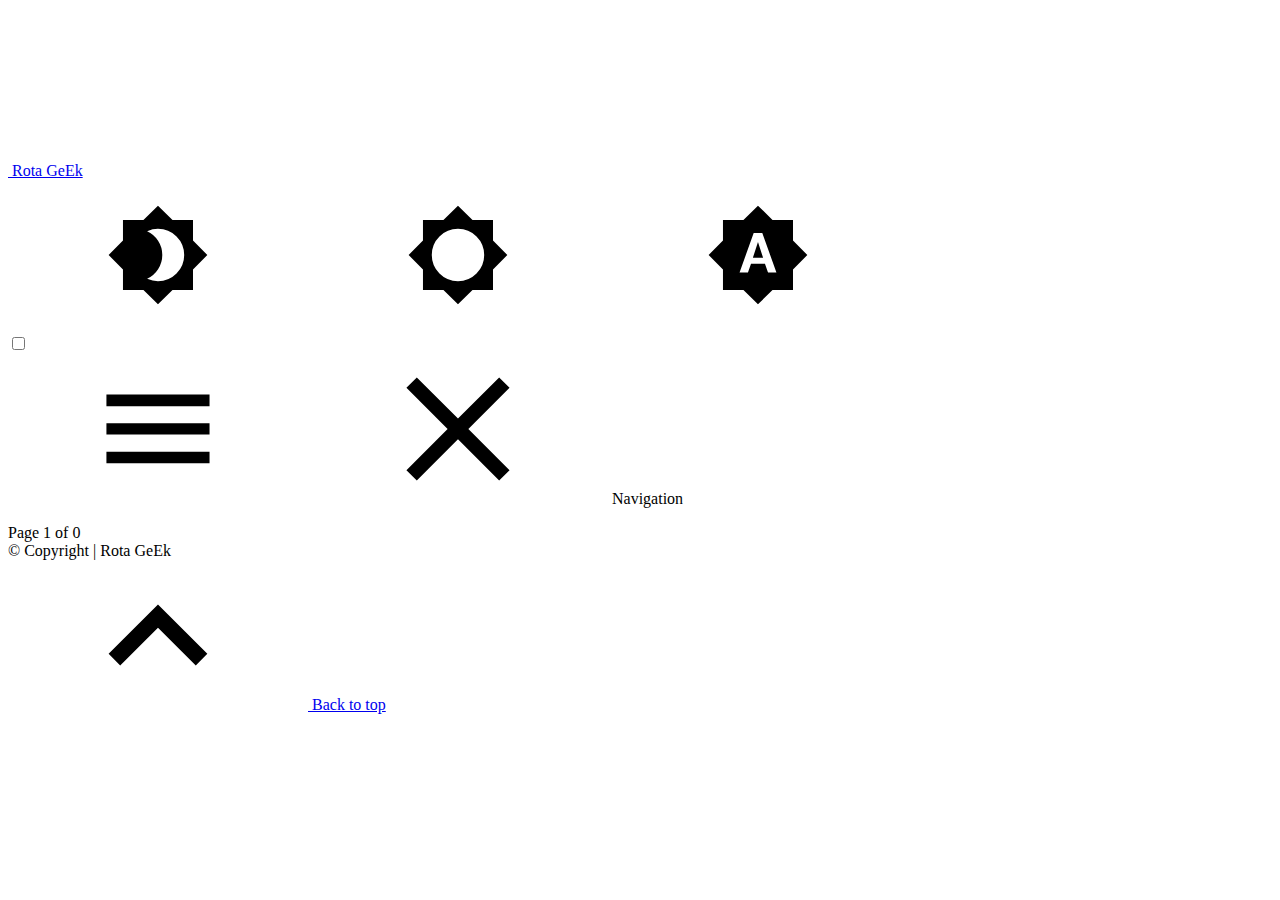
==== public/authors/index.html @ 372cf8b5 "public" ====
<!doctype html><html itemscope itemtype=http://schema.org/WebPage lang=en class=color-toggle-hidden>
<head>
<meta charset=utf-8>
<meta name=referrer content="no-referrer">
<meta name=viewport content="width=device-width,initial-scale=1">
<meta name=generator content="Hugo 0.92.2">
<meta name=robots content="noindex, nofollow">
<title>Authors | Rota GeEk</title>
<link rel=icon type=image/svg+xml href=/favicon/favicon.svg>
<link rel=icon type=image/png sizes=32x32 href=/favicon/favicon-32x32.png>
<link rel=icon type=image/png sizes=16x16 href=/favicon/favicon-16x16.png>
<meta property="og:title" content="Authors">
<meta property="og:site_name" content="Rota GeEk">
<meta property="og:type" content="website">
<meta property="og:url" content="http://www.rotageek.com.br/authors/">
<meta name=twitter:card content="summary">
<meta name=twitter:title content="Authors">
<script src=/js/colortheme-3d10486d.bundle.min.js></script>
<script src=/js/main-e8f5be5d.bundle.min.js></script>
<link rel=preload as=font href=/fonts/Metropolis.woff2 type=font/woff2 crossorigin=anonymous>
<link rel=preload as=font href=/fonts/LiberationSans.woff2 type=font/woff2 crossorigin=anonymous>
<link rel=preload as=font href=/fonts/GeekblogIcons.woff2 type=font/woff2 crossorigin=anonymous>
<link rel=preload href=/main-bd2041ea.min.css as=style>
<link rel=stylesheet href=/main-bd2041ea.min.css media=all>
<link rel=preload href=/mobile-8caf109e.min.css as=style>
<link rel=stylesheet href=/mobile-8caf109e.min.css media="screen and (max-width: 45rem)">
<link rel=preload href=/print-cc34f864.min.css as=style>
<link rel=stylesheet href=/print-cc34f864.min.css media=print>
<link rel=preload href=/custom.css as=style>
<link rel=stylesheet href=/custom.css media=all>
<link href=http://www.rotageek.com.br/authors/ rel=canonical type=text/html>
</head>
<body>
<svg class="svg-sprite" xmlns="http://www.w3.org/2000/svg" xmlns:xlink="http://www.w3.org/1999/xlink"><defs><svg viewBox="-7.27 -7.27 46.55 46.55" id="gblog_arrow_back" xmlns="http://www.w3.org/2000/svg"><path d="M31.999 14.035v3.93H7.673l11.134 11.228L16 32 .001 16.001 16 .002l2.807 2.807L7.673 14.037h24.326z"/></svg><svg viewBox="-7.27 -7.27 46.55 46.55" id="gblog_arrow_left" xmlns="http://www.w3.org/2000/svg"><path d="M7.954 17.965v5.988L.001 16l7.953-7.953v5.988H32v3.93H7.954z"/></svg><svg viewBox="-7.27 -7.27 46.55 46.55" id="gblog_arrow_right" xmlns="http://www.w3.org/2000/svg"><path d="M24.046 14.035V8.047L31.999 16l-7.953 7.953v-5.988H0v-3.93h24.046z"/></svg><svg viewBox="-7.27 -7.27 42.55 42.55" id="gblog_bitbucket" xmlns="http://www.w3.org/2000/svg"><path d="M15.905 13.355c.189 1.444-1.564 2.578-2.784 1.839-1.375-.602-1.375-2.784-.034-3.403 1.151-.705 2.818.223 2.818 1.564zm1.907-.361c-.309-2.44-3.076-4.056-5.328-3.042-1.426.636-2.389 2.148-2.32 3.747.086 2.097 2.08 3.815 4.176 3.626s3.729-2.234 3.472-4.331zm4.108-9.315c-.756-.997-2.045-1.169-3.179-1.358-3.214-.516-6.513-.533-9.727.034-1.066.172-2.269.361-2.939 1.323 1.1 1.031 2.664 1.186 4.073 1.358 2.544.327 5.156.344 7.699.017 1.426-.172 3.008-.309 4.073-1.375zm.979 17.788c-.481 1.684-.206 3.953-1.994 4.932-3.076 1.701-6.806 1.89-10.191 1.289-1.787-.327-3.884-.894-4.864-2.578-.43-1.65-.705-3.334-.98-5.018l.103-.275.309-.155c5.121 3.386 12.288 3.386 17.427.0.808.241.206 1.22.189 1.805zM26.01 4.951c-.584 3.764-1.255 7.51-1.908 11.257-.189 1.1-1.255 1.719-2.148 2.183-3.214 1.615-6.96 1.89-10.483 1.512-2.389-.258-4.829-.894-6.771-2.389-.911-.705-.911-1.908-1.083-2.922-.602-3.523-1.289-7.046-1.719-10.604.206-1.547 1.942-2.217 3.231-2.698C6.848.654 8.686.362 10.508.19c3.884-.378 7.854-.241 11.618.859 1.341.395 2.784.945 3.695 2.097.412.533.275 1.203.189 1.805z"/></svg><svg viewBox="-7.27 -7.27 46.55 46.55" id="gblog_bookmark" xmlns="http://www.w3.org/2000/svg"><path d="M20.357 5.856q1.157.0 2.043.851t.885 2.008v23.284l-10.212-4.357-10.144 4.357V8.715q0-1.157.885-2.008t2.042-.851h14.502zm5.787 18.859V5.856q0-1.157-.851-2.042t-2.008-.885H8.715q0-1.157.885-2.042t2.043-.885h14.502q1.157.0 2.043.885t.885 2.042v23.216z"/></svg><svg viewBox="-7.27 -7.27 42.55 42.55" id="gblog_brightness_auto" xmlns="http://www.w3.org/2000/svg"><path d="M16.846 18.938h2.382L15.22 7.785h-2.44L8.772 18.938h2.382l.871-2.44h3.95zm7.087-9.062L27.999 14l-4.066 4.124v5.809h-5.809L14 27.999l-4.124-4.066H4.067v-5.809L.001 14l4.066-4.124V4.067h5.809L14 .001l4.124 4.066h5.809v5.809zm-11.385 4.937L14 10.282l1.452 4.531h-2.904z"/></svg><svg viewBox="-7.27 -7.27 42.55 42.55" id="gblog_brightness_dark" xmlns="http://www.w3.org/2000/svg"><path d="M14 21.435q3.079.0 5.257-2.178T21.435 14t-2.178-5.257T14 6.565q-1.51.0-3.079.697 1.917.871 3.108 2.701T15.22 14t-1.191 4.037-3.108 2.701q1.568.697 3.079.697zm9.933-11.559L27.999 14l-4.066 4.124v5.809h-5.809L14 27.999l-4.124-4.066H4.067v-5.809L.001 14l4.066-4.124V4.067h5.809L14 .001l4.124 4.066h5.809v5.809z"/></svg><svg viewBox="-7.27 -7.27 42.55 42.55" id="gblog_brightness_light" xmlns="http://www.w3.org/2000/svg"><path d="M14 21.435q3.079.0 5.257-2.178T21.435 14t-2.178-5.257T14 6.565 8.743 8.743 6.565 14t2.178 5.257T14 21.435zm9.933-3.311v5.809h-5.809L14 27.999l-4.124-4.066H4.067v-5.809L.001 14l4.066-4.124V4.067h5.809L14 .001l4.124 4.066h5.809v5.809L27.999 14z"/></svg><svg viewBox="-7.27 -7.27 42.55 42.55" id="gblog_check" xmlns="http://www.w3.org/2000/svg"><path d="M8.885 20.197 25.759 3.323l2.24 2.24L8.885 24.677.0 15.792l2.24-2.24z"/></svg><svg viewBox="-7.27 -7.27 42.55 42.55" id="gblog_check_circle_outline" xmlns="http://www.w3.org/2000/svg"><path d="M14 25.239q4.601.0 7.92-3.319T25.239 14 21.92 6.08 14 2.761 6.08 6.08 2.761 14t3.319 7.92T14 25.239zM14 0q5.784.0 9.892 4.108T28 14t-4.108 9.892T14 28t-9.892-4.108T0 14t4.108-9.892T14 0zm6.441 7.822 1.972 1.972-11.239 11.239L4.207 14l1.972-1.972 4.995 4.995z"/></svg><svg viewBox="-7.27 -7.27 46.55 46.55" id="gblog_clear" xmlns="http://www.w3.org/2000/svg"><path d="M32 3.222 19.222 16 32 28.778l-3.221 3.221-12.778-12.778L3.223 31.999.002 28.778 12.78 16 .002 3.222 3.223.001l12.778 12.778L28.779.001z"/></svg><svg viewBox="-7.27 -7.27 42.55 42.55" id="gblog_cloud_off" xmlns="http://www.w3.org/2000/svg"><path d="M9.023 10.5H7q-1.914.0-3.281 1.395t-1.367 3.309 1.367 3.281T7 19.852h11.375zM3.5 4.976l1.477-1.477L24.5 23.022l-1.477 1.477-2.352-2.297H6.999q-2.898.0-4.949-2.051t-2.051-4.949q0-2.844 1.969-4.867t4.758-2.133zm19.086 5.578q2.242.164 3.828 1.832T28 16.351q0 3.008-2.461 4.758l-1.695-1.695q1.805-.984 1.805-3.063.0-1.422-1.039-2.461t-2.461-1.039h-1.75v-.602q0-2.68-1.859-4.539t-4.539-1.859q-1.531.0-2.953.711l-1.75-1.695Q11.431 3.5 14.001 3.5q2.953.0 5.496 2.078t3.09 4.977z"/></svg><svg viewBox="-7.27 -7.27 42.55 42.55" id="gblog_code" xmlns="http://www.w3.org/2000/svg"><path d="M9.917 24.5a1.75 1.75.0 10-3.501.001 1.75 1.75.0 003.501-.001zm0-21a1.75 1.75.0 10-3.501.001A1.75 1.75.0 009.917 3.5zm11.666 2.333a1.75 1.75.0 10-3.501.001 1.75 1.75.0 003.501-.001zm1.75.0a3.502 3.502.0 01-1.75 3.026c-.055 6.581-4.721 8.039-7.82 9.023-2.898.911-3.846 1.349-3.846 3.117v.474a3.502 3.502.0 011.75 3.026c0 1.932-1.568 3.5-3.5 3.5s-3.5-1.568-3.5-3.5c0-1.294.711-2.424 1.75-3.026V6.526A3.502 3.502.0 014.667 3.5c0-1.932 1.568-3.5 3.5-3.5s3.5 1.568 3.5 3.5a3.502 3.502.0 01-1.75 3.026v9.06c.93-.456 1.914-.766 2.807-1.039 3.391-1.075 5.323-1.878 5.359-5.687a3.502 3.502.0 01-1.75-3.026c0-1.932 1.568-3.5 3.5-3.5s3.5 1.568 3.5 3.5z"/></svg><svg viewBox="-7.27 -7.27 46.55 46.55" id="gblog_contacts" xmlns="http://www.w3.org/2000/svg"><path d="M22.688 22.688v-2q0-1.5-2.281-2.438t-4.406-.938-4.406.938-2.281 2.438v2h13.375zM16 9q-1.25.0-2.125.875T13 12t.875 2.125T16 15t2.125-.875T19 12t-.875-2.125T16 9zm10.688-3.687q1.063.0 1.844.813t.781 1.875v16q0 1.063-.781 1.875t-1.844.813H5.313q-1.063.0-1.844-.813t-.781-1.875v-16q0-1.063.781-1.875t1.844-.813h21.375zM5.313 32v-2.688h21.375V32H5.313zM26.688.0v2.688H5.313V0h21.375z"/></svg><svg viewBox="-7.27 -7.27 42.55 42.55" id="gblog_copy" xmlns="http://www.w3.org/2000/svg"><path d="M23.502 25.438V7.626H9.562v17.812h13.94zm0-20.315q1.013.0 1.787.745t.774 1.757v17.812q0 1.013-.774 1.787t-1.787.774H9.562q-1.013.0-1.787-.774t-.774-1.787V7.625q0-1.013.774-1.757t1.787-.745h13.94zM19.689.0v2.562H4.438v17.812H1.936V2.562q0-1.013.745-1.787T4.438.001h15.251z"/></svg><svg viewBox="-7.27 -7.27 46.55 46.55" id="gblog_create" xmlns="http://www.w3.org/2000/svg"><path d="m31.499 7.167-3.25 3.25-6.666-6.666 3.25-3.25q.5-.5 1.25-.5t1.25.5l4.166 4.166q.5.5.5 1.25t-.5 1.25zM.001 25.333 19.667 5.667l6.666 6.666L6.667 31.999H.001v-6.666z"/></svg><svg viewBox="-7.27 -7.27 42.55 42.55" id="gblog_dangerous" xmlns="http://www.w3.org/2000/svg"><path d="M21.802 19.833 15.969 14l5.833-5.833-1.969-1.969L14 12.031 8.167 6.198 6.198 8.167 12.031 14l-5.833 5.833 1.969 1.969L14 15.969l5.833 5.833zM19.833.0 28 8.167v11.666L19.833 28H8.167L0 19.833V8.167L8.167.0h11.666z"/></svg><svg viewBox="-7.27 -7.27 46.55 46.55" id="gblog_date" xmlns="http://www.w3.org/2000/svg"><path d="M27.192 28.844V11.192H4.808v17.652h22.384zm0-25.689q1.277.0 2.253.976t.976 2.253v22.459q0 1.277-.976 2.216t-2.253.939H4.808q-1.352.0-2.291-.901t-.939-2.253V6.385q0-1.277.939-2.253t2.291-.976h1.577V.001h3.23v3.155h12.769V.001h3.23v3.155h1.577zm-3.155 11.267v3.155h-3.23v-3.155h3.23zm-6.46.0v3.155h-3.155v-3.155h3.155zm-6.384.0v3.155h-3.23v-3.155h3.23z"/></svg><svg viewBox="-7.27 -7.27 46.55 46.55" id="gblog_download" xmlns="http://www.w3.org/2000/svg"><path d="M2.866 28.209h26.269v3.79H2.866v-3.79zm26.268-16.925L16 24.418 2.866 11.284h7.493V.001h11.283v11.283h7.493z"/></svg><svg viewBox="-7.27 -7.27 46.55 46.55" id="gblog_email" xmlns="http://www.w3.org/2000/svg"><path d="M28.845 9.615v-3.23L16 14.422 3.155 6.385v3.23L16 17.577zm0-6.46q1.277.0 2.216.977T32 6.385v19.23q0 1.277-.939 2.253t-2.216.977H3.155q-1.277.0-2.216-.977T0 25.615V6.385q0-1.277.939-2.253t2.216-.977h25.69z"/></svg><svg viewBox="-7.27 -7.27 42.55 42.55" id="gblog_error_outline" xmlns="http://www.w3.org/2000/svg"><path d="M14 25.239q4.601.0 7.92-3.319T25.239 14 21.92 6.08 14 2.761 6.08 6.08 2.761 14t3.319 7.92T14 25.239zM14 0q5.784.0 9.892 4.108T28 14t-4.108 9.892T14 28t-9.892-4.108T0 14t4.108-9.892T14 0zm-1.38 6.967h2.761v8.413H12.62V6.967zm0 11.239h2.761v2.826H12.62v-2.826z"/></svg><svg viewBox="-7.27 -7.27 42.55 42.55" id="gblog_fire" xmlns="http://www.w3.org/2000/svg"><path d="M17.689 21.998q-.32.32-.8.576t-.864.384q-1.152.384-2.272.032t-1.888-.992q-.128-.128-.096-.256t.16-.192q1.216-.384 1.92-1.216t.96-1.792q.192-.896-.064-1.728t-.384-1.728q-.128-.704-.096-1.376t.288-1.312q0-.128.128-.128t.192.064q.384.832.992 1.472t1.28 1.216 1.216 1.248.672 1.568q.064.384.064.704.064.96-.32 1.92t-1.088 1.536zm3.84-10.944q-.768-.704-1.6-1.28t-1.6-1.344q-1.536-1.536-2.016-3.584t.16-4.16q.128-.32-.096-.544t-.544-.096q-.768.32-1.44.768t-1.312.896q-1.984 1.664-3.136 3.936T8.633 10.51t.8 5.088q0 .128.032.256t.032.256q0 .576-.512.832t-1.024-.192q-.128-.192-.192-.32-1.024-1.28-1.376-2.912t-.096-3.232q.064-.384-.288-.576t-.608.128q-1.28 1.664-1.856 3.68t-.448 4.064q0 .576.096 1.184t.288 1.184q.448 1.536 1.216 2.816 1.216 2.048 3.264 3.424t4.416 1.696q2.496.32 5.024-.256t4.448-2.304q1.408-1.344 2.208-3.104t.864-3.68-.704-3.712q-.064-.128-.096-.224t-.096-.224q-.576-1.088-1.28-1.984-.256-.384-.544-.704t-.672-.64z"/></svg><svg viewBox="-7.27 -7.27 42.55 42.55" id="gblog_git" xmlns="http://www.w3.org/2000/svg"><path d="M27.472 12.753 15.247.529a1.803 1.803.0 00-2.55.0l-2.84 2.84 2.137 2.137a2.625 2.625.0 013.501 3.501l3.499 3.499a2.625 2.625.0 11-1.237 1.237l-3.499-3.499c-.083.04-.169.075-.257.106v7.3a2.626 2.626.0 11-1.75.0v-7.3a2.626 2.626.0 01-1.494-3.607L8.62 4.606l-8.09 8.09a1.805 1.805.0 000 2.551l12.225 12.224a1.803 1.803.0 002.55.0l12.168-12.168a1.805 1.805.0 000-2.551z"/></svg><svg viewBox="-7.27 -7.27 46.55 46.55" id="gblog_gitea" xmlns="http://www.w3.org/2000/svg"><path d="M5.581 7.229c-2.46-.005-5.755 1.559-5.573 5.48.284 6.125 6.56 6.693 9.068 6.743.275 1.149 3.227 5.112 5.412 5.32h9.573c5.741-.381 10.04-17.363 6.853-17.427-5.271.248-8.395.373-11.073.395v5.3l-.835-.369-.005-4.928c-3.075-.001-5.781-.144-10.919-.397-.643-.004-1.539-.113-2.501-.116zm.348 2.166h.293c.349 3.14.917 4.976 2.067 7.781-2.933-.347-5.429-1.199-5.888-4.38-.237-1.647.563-3.365 3.528-3.401zm11.409 3.087c.2.003.404.04.596.128l.999.431-.716 1.305h-.007a.996.996.0 00-.321.053l.006-.002c-.349.114-.593.406-.593.749.0.097.019.189.055.275l-.002-.006a.767.767.0 00.151.233l-.001-.001-1.235 2.248a.99.99.0 00-.302.052l.006-.002c-.349.114-.593.406-.593.749.0.097.019.189.055.275l-.002-.006c.128.31.457.527.843.527a.987.987.0 00.31-.049l-.006.002c.348-.114.592-.406.592-.749.0-.097-.02-.19-.056-.277l.002.006a.784.784.0 00-.211-.293l1.203-2.189a.999.999.0 00.397-.041l-.006.002a.942.942.0 00.285-.15l-.001.001c.464.195.844.353 1.117.488.411.203.556.337.6.487.044.147-.004.429-.236.925-.173.369-.46.893-.799 1.511h-.02a.991.991.0 00-.321.053l.006-.002c-.349.114-.593.406-.593.749.0.097.019.189.055.275l-.002-.006c.128.31.457.527.843.527a.987.987.0 00.31-.049l-.006.002c.348-.114.592-.406.592-.749a.703.703.0 00-.055-.275l.002.006a.802.802.0 00-.183-.27l.001.001c.335-.611.623-1.136.808-1.531.251-.536.381-.935.267-1.32s-.467-.636-.933-.867c-.307-.151-.689-.311-1.147-.503a.723.723.0 00-.052-.324l.002.006a.792.792.0 00-.194-.279l.704-1.284 3.899 1.684c.704.305.995 1.053.653 1.68l-2.68 4.907c-.343.625-1.184.884-1.888.58l-5.516-2.384c-.704-.304-.996-1.053-.653-1.68l2.68-4.905c.235-.431.707-.687 1.207-.707z"/></svg><svg viewBox="-7.27 -7.27 46.55 46.55" id="gblog_github" xmlns="http://www.w3.org/2000/svg"><path d="M16 .394c8.833.0 15.999 7.166 15.999 15.999.0 7.062-4.583 13.062-10.937 15.187-.813.146-1.104-.354-1.104-.771.0-.521.021-2.25.021-4.396.0-1.5-.5-2.458-1.083-2.958 3.562-.396 7.312-1.75 7.312-7.896.0-1.75-.625-3.167-1.646-4.291.167-.417.708-2.042-.167-4.25-1.333-.417-4.396 1.646-4.396 1.646a15.032 15.032.0 00-8 0S8.937 6.602 7.603 7.018c-.875 2.208-.333 3.833-.167 4.25-1.021 1.125-1.646 2.542-1.646 4.291.0 6.125 3.729 7.5 7.291 7.896-.458.417-.875 1.125-1.021 2.146-.917.417-3.25 1.125-4.646-1.333-.875-1.521-2.458-1.646-2.458-1.646-1.562-.021-.104.979-.104.979 1.042.479 1.771 2.333 1.771 2.333.938 2.854 5.396 1.896 5.396 1.896.0 1.333.021 2.583.021 2.979.0.417-.292.917-1.104.771C4.582 29.455-.001 23.455-.001 16.393-.001 7.56 7.165.394 15.998.394zM6.063 23.372c.042-.083-.021-.187-.146-.25-.125-.042-.229-.021-.271.042-.042.083.021.187.146.25.104.062.229.042.271-.042zm.646.709c.083-.062.062-.208-.042-.333-.104-.104-.25-.146-.333-.062-.083.062-.062.208.042.333.104.104.25.146.333.062zm.625.937c.104-.083.104-.25.0-.396-.083-.146-.25-.208-.354-.125-.104.062-.104.229.0.375s.271.208.354.146zm.875.875c.083-.083.042-.271-.083-.396-.146-.146-.333-.167-.417-.062-.104.083-.062.271.083.396.146.146.333.167.417.062zm1.187.521c.042-.125-.083-.271-.271-.333-.167-.042-.354.021-.396.146s.083.271.271.312c.167.062.354.0.396-.125zm1.313.104c0-.146-.167-.25-.354-.229-.187.0-.333.104-.333.229.0.146.146.25.354.229.187.0.333-.104.333-.229zm1.208-.208c-.021-.125-.187-.208-.375-.187-.187.042-.312.167-.292.312.021.125.187.208.375.167s.312-.167.292-.292z"/></svg><svg viewBox="-7.27 -7.27 42.55 42.55" id="gblog_gitlab" xmlns="http://www.w3.org/2000/svg"><path d="M1.629 11.034 14 26.888.442 17.048a1.09 1.09.0 01-.39-1.203l1.578-4.811zm7.217.0h10.309l-5.154 15.854zM5.753 1.475l3.093 9.559H1.63l3.093-9.559a.548.548.0 011.031.0zm20.618 9.559 1.578 4.811c.141.437-.016.922-.39 1.203l-13.558 9.84 12.371-15.854zm0 0h-7.216l3.093-9.559a.548.548.0 011.031.0z"/></svg><svg viewBox="-7.27 -7.27 46.55 46.55" id="gblog_heart" xmlns="http://www.w3.org/2000/svg"><path d="M16 29.714a1.11 1.11.0 01-.786-.321L4.072 18.643c-.143-.125-4.071-3.714-4.071-8 0-5.232 3.196-8.357 8.535-8.357 3.125.0 6.053 2.464 7.464 3.857 1.411-1.393 4.339-3.857 7.464-3.857 5.339.0 8.535 3.125 8.535 8.357.0 4.286-3.928 7.875-4.089 8.035L16.785 29.392c-.214.214-.5.321-.786.321z"/></svg><svg viewBox="-7.27 -7.27 42.55 42.55" id="gblog_info_outline" xmlns="http://www.w3.org/2000/svg"><path d="M12.62 9.793V6.967h2.761v2.826H12.62zM14 25.239q4.601.0 7.92-3.319T25.239 14 21.92 6.08 14 2.761 6.08 6.08 2.761 14t3.319 7.92T14 25.239zM14 0q5.784.0 9.892 4.108T28 14t-4.108 9.892T14 28t-9.892-4.108T0 14t4.108-9.892T14 0zm-1.38 21.033V12.62h2.761v8.413H12.62z"/></svg><svg viewBox="-7.27 -7.27 42.55 42.55" id="gblog_keyboard_arrow_down" xmlns="http://www.w3.org/2000/svg"><path d="M3.281 5.36 14 16.079 24.719 5.36 28 8.641l-14 14-14-14z"/></svg><svg viewBox="-7.27 -7.27 46.55 46.55" id="gblog_keyboard_arrow_left" xmlns="http://www.w3.org/2000/svg"><path d="M25.875 28.25 22.125 32 6.126 16.001 22.125.002l3.75 3.75-12.25 12.25z"/></svg><svg viewBox="-7.27 -7.27 46.55 46.55" id="gblog_keyboard_arrow_right" xmlns="http://www.w3.org/2000/svg"><path d="M6.125 28.25 18.375 16 6.125 3.75 9.875.0l15.999 15.999L9.875 31.998z"/></svg><svg viewBox="-7.27 -7.27 42.55 42.55" id="gblog_keyboard_arrow_up" xmlns="http://www.w3.org/2000/svg"><path d="M24.719 22.64 14 11.921 3.281 22.64.0 19.359l14-14 14 14z"/></svg><svg viewBox="-7.27 -7.27 46.55 46.55" id="gblog_link" xmlns="http://www.w3.org/2000/svg"><path d="M24.037 7.963q3.305.0 5.634 2.366T32 16t-2.329 5.671-5.634 2.366h-6.46v-3.08h6.46q2.028.0 3.493-1.465t1.465-3.493-1.465-3.493-3.493-1.465h-6.46v-3.08h6.46zM9.615 17.578v-3.155h12.77v3.155H9.615zM3.005 16q0 2.028 1.465 3.493t3.493 1.465h6.46v3.08h-6.46q-3.305.0-5.634-2.366T0 16.001t2.329-5.671 5.634-2.366h6.46v3.08h-6.46q-2.028.0-3.493 1.465t-1.465 3.493z"/></svg><svg viewBox="-7.27 -7.27 46.55 46.55" id="gblog_mastodon" xmlns="http://www.w3.org/2000/svg"><path d="M30.924 10.506c0-6.941-4.548-8.976-4.548-8.976C24.083.477 20.144.034 16.054.001h-.101C11.862.034 7.926.477 5.633 1.53c0 0-4.548 2.035-4.548 8.976.0 1.589-.031 3.491.02 5.505.165 6.79 1.245 13.479 7.522 15.14 2.893.765 5.379.927 7.38.816 3.629-.2 5.667-1.296 5.667-1.296l-.12-2.633s-2.593.817-5.505.719c-2.887-.099-5.932-.311-6.399-3.855a7.069 7.069.0 01-.064-.967v-.028.001s2.833.693 6.423.857c2.195.1 4.253-.129 6.344-.377 4.009-.479 7.5-2.949 7.939-5.207.689-3.553.633-8.676.633-8.676zm-5.366 8.945h-3.329v-8.159c0-1.72-.724-2.592-2.171-2.592-1.6.0-2.403 1.035-2.403 3.083v4.465h-3.311v-4.467c0-2.048-.803-3.083-2.403-3.083-1.447.0-2.171.873-2.171 2.592v8.159H6.441v-8.404c0-1.719.437-3.084 1.316-4.093.907-1.011 2.092-1.528 3.565-1.528 1.704.0 2.995.655 3.848 1.965l.828 1.391.829-1.391c.853-1.311 2.144-1.965 3.848-1.965 1.472.0 2.659.517 3.565 1.528.877 1.009 1.315 2.375 1.315 4.093z"/></svg><svg viewBox="-7.27 -7.27 46.55 46.55" id="gblog_matrix" xmlns="http://www.w3.org/2000/svg"><path d="M.843.734v30.532H3.04v.733H0V0h3.04v.733zm9.391 9.68v1.543h.044a4.417 4.417.0 011.489-1.365c.577-.327 1.248-.487 2-.487.72.0 1.377.143 1.975.419.597.277 1.047.776 1.36 1.477.339-.499.8-.941 1.379-1.323.579-.383 1.267-.573 2.061-.573.604.0 1.163.075 1.68.223a3.34 3.34.0 011.324.707c.368.327.652.745.861 1.268.203.523.307 1.151.307 1.889v7.637h-3.132v-6.468c0-.381-.013-.745-.043-1.083a2.315 2.315.0 00-.246-.893l.006.013a1.484 1.484.0 00-.577-.593l-.007-.004c-.259-.147-.609-.221-1.047-.221-.443.0-.8.085-1.071.252-.267.166-.483.39-.635.656l-.005.009a2.558 2.558.0 00-.307.915l-.002.013a7.156 7.156.0 00-.08 1.044v6.359h-3.133v-6.4c0-.339-.005-.671-.024-1.003a2.772 2.772.0 00-.197-.936l.007.019a1.41 1.41.0 00-.548-.667l-.006-.003c-.259-.167-.635-.253-1.139-.253-.148.0-.345.032-.585.099-.24.068-.48.191-.707.376-.228.184-.425.449-.585.793-.16.345-.24.8-.24 1.36v6.621H7.279v-11.42zm20.923 20.852V.734H28.96V.001H32V32h-3.04v-.733z"/></svg><svg viewBox="-7.27 -7.27 46.55 46.55" id="gblog_menu" xmlns="http://www.w3.org/2000/svg"><path d="M.001 5.334h31.998v3.583H.001V5.334zm0 12.416v-3.5h31.998v3.5H.001zm0 8.916v-3.583h31.998v3.583H.001z"/></svg><svg viewBox="-7.27 -7.27 46.55 46.55" id="gblog_notifications" xmlns="http://www.w3.org/2000/svg"><path d="m25.846 22.154 3.308 3.308v1.615H2.847v-1.615l3.308-3.308V14q0-3.846 1.961-6.692t5.423-3.692V2.462q0-1 .692-1.731T16 0t1.769.731.692 1.731v1.154q3.461.846 5.423 3.692T25.846 14v8.154zM16 32q-1.385.0-2.346-.923t-.962-2.308h6.615q0 1.308-1 2.269T15.999 32z"/></svg><svg viewBox="-7.27 -7.27 46.55 46.55" id="gblog_person" xmlns="http://www.w3.org/2000/svg"><path d="M16 20.023q5.052.0 10.526 2.199t5.473 5.754v4.023H0v-4.023q0-3.555 5.473-5.754t10.526-2.199zM16 16q-3.275.0-5.614-2.339T8.047 8.047t2.339-5.661T16 0t5.614 2.386 2.339 5.661-2.339 5.614T16 16z"/></svg><svg viewBox="-7.27 -7.27 46.55 46.55" id="gblog_pin" xmlns="http://www.w3.org/2000/svg"><path d="M17.6 19.2h9.6v-1.6L22.4 16V3.2l4.8-1.6V0H4.8v1.6l4.8 1.6V16l-4.8 1.6v1.6h9.6v11.2L16 32l1.6-1.6V19.2z"/></svg><svg viewBox="-7.27 -7.27 46.55 46.55" id="gblog_rss_feed" xmlns="http://www.w3.org/2000/svg"><path d="M-.481 12.048q8.482.0 14.457 5.976t5.976 14.457h-5.879q0-5.976-4.289-10.264T-.48 17.928v-5.879zm0-11.565q13.204.0 22.601 9.397t9.397 22.601h-5.783q0-10.891-7.662-18.553T-.481 6.266V.483zm0 27.468q0-1.831 1.301-3.132t3.229-1.301 3.181 1.253 1.253 3.181-1.301 3.229-3.132 1.301q-1.928.0-3.229-1.301T-.48 27.952z"/></svg><svg viewBox="-7.27 -7.27 46.55 46.55" id="gblog_search" xmlns="http://www.w3.org/2000/svg"><path d="M11.925 20.161q3.432.0 5.834-2.402t2.402-5.834-2.402-5.834-5.834-2.402-5.834 2.402-2.402 5.834 2.402 5.834 5.834 2.402zm10.981.0L32 29.255 29.255 32l-9.094-9.094v-1.458l-.515-.515q-3.26 2.831-7.721 2.831-4.976.0-8.45-3.432T.001 11.925t3.474-8.45 8.45-3.474 8.407 3.474 3.432 8.45q0 1.802-.858 4.075t-1.973 3.646l.515.515h1.458z"/></svg><svg viewBox="-7.27 -7.27 46.55 46.55" id="gblog_security" xmlns="http://www.w3.org/2000/svg"><path d="m16 0 13.072 5.855v8.715q0 6.059-3.745 11.063T16 31.999q-5.583-1.362-9.327-6.366T2.928 14.57V5.855zm0 16v13.004q4.017-1.294 6.808-4.868T26.144 16H16zm0 0V3.2L5.856 7.693v8.306H16z"/></svg><svg viewBox="-7.27 -7.27 42.55 42.55" id="gblog_star" xmlns="http://www.w3.org/2000/svg"><path d="M14 22.052 5.324 27.31l2.3-9.859L0 10.813l10.056-.854L14 .692l3.944 9.267L28 10.813l-7.624 6.638 2.3 9.859z"/></svg><svg viewBox="-7.27 -7.27 42.55 42.55" id="gblog_tag" xmlns="http://www.w3.org/2000/svg"><path d="M17.52 17.52v-7.041h-7.041v7.041h7.041zM28 10.479h-7.041v7.041H28v3.439h-7.041V28H17.52v-7.041h-7.041V28H7.04v-7.041H-.001V17.52H7.04v-7.041H-.001V7.04H7.04V-.001h3.439V7.04h7.041V-.001h3.439V7.04H28v3.439z"/></svg><svg viewBox="-7.27 -7.27 46.55 46.55" id="gblog_timer" xmlns="http://www.w3.org/2000/svg"><path d="M16 29q4.428.0 7.536-3.143t3.107-7.571-3.107-7.536T16 7.643 8.464 10.75t-3.107 7.536 3.107 7.571T16 29zM26.714 9.786q1.214 1.571 2.107 4.036t.893 4.464q0 5.643-4 9.678T16 32t-9.714-4.036-4-9.678 4-9.678T16 4.572q1.929.0 4.464.929t4.107 2.143l2.143-2.214q1.143.929 2.143 2.143zM14.5 19.857v-9.143h3v9.143h-3zM20.571.001v3.071h-9.143V.001h9.143z"/></svg><svg viewBox="-7.27 -7.27 46.55 46.55" id="gblog_tree" xmlns="http://www.w3.org/2000/svg"><path d="M32 14.423H20.808V9.616h-3.23v12.77h3.23v-4.807H32v12.845H20.808v-4.807h-6.385v-16h-3.23v4.807H.001V1.579h11.192v4.807h9.615V1.579H32v12.845z"/></svg><svg viewBox="-7.27 -7.27 46.55 46.55" id="gblog_xmpp" xmlns="http://www.w3.org/2000/svg"><path d="M31.995 4.237c-.449.175-1.12.433-1.936.745-1.544.591-2.328.891-2.924 1.093-.613.208-1.287.409-2.635.813-.911.272-1.672.495-2.212.651-.031.875.0 2.177-.292 3.635a21.837 21.837.0 01-2.016 5.765c-1.496 2.944-3.236 4.817-3.88 5.476-.056-.059-.112-.117-.168-.179-.707-.763-2.403-2.703-3.815-5.683-1.053-2.223-1.484-4.044-1.605-4.584-.356-1.589-.427-2.955-.427-4.117.0-.075-.036-.129-.101-.149-.721-.223-1.765-.519-2.887-.853-1.271-.379-2.193-.744-3.408-1.2-.493-.185-1.409-.547-2.217-.859C.723 4.499.113 4.236.041 4.236c-.005.0-.015.0-.023.012a.131.131.0 00-.019.076c.009.593.08 1.361.256 2.365.615 3.503 2.688 7.061 4.36 9.244.0.0 3.717 5.035 9.128 8.144l.303.176c-.009.008-.02.015-.028.021-1.717 1.316-3.201 1.977-3.579 2.14a15.71 15.71.0 01-2.219.772v.407a25.31 25.31.0 002.72-.487 26.72 26.72.0 005.075-1.792c.136.067.276.136.42.204 1.527.725 3.571 1.627 6.073 2.048.613.103 1.136.165 1.507.195a.109.109.0 00.115-.091.55.55.0 00.004-.217.107.107.0 00-.063-.073c-.505-.209-1.201-.4-1.983-.719-.935-.381-2.241-1.067-3.648-2.128a13.528 13.528.0 01-.367-.287c4.64-2.656 7.989-6.588 7.989-6.588 1.735-2.036 4.441-5.623 5.431-9.795.349-1.473.539-2.741.5-3.628z"/></svg></defs></svg>
<div class=wrapper>
<header class=gblog-header>
<div class="container flex flex-wrap">
<div class="gblog-header__col-1 flex justify-start hidden-mobile"></div>
<div class="gblog-header__col-2 flex align-center justify-center">
<a class=gblog-header__link rel=me href=http://www.rotageek.com.br/>
<span class="gblog-brand flex align-center justify-center">
<img class=gblog-brand__img src=/brand.svg alt>
<span class=gblog-brand__title>Rota GeEk</span>
</span>
</a>
</div>
<div class="gblog-header__col-3 flex justify-end">
<span id=gblog-color-theme><svg class="gblog-icon gblog_brightness_dark"><title/><use xlink:href="#gblog_brightness_dark"/></svg><svg class="gblog-icon gblog_brightness_light"><title/><use xlink:href="#gblog_brightness_light"/></svg><svg class="gblog-icon gblog_brightness_auto"><title/><use xlink:href="#gblog_brightness_auto"/></svg>
</span>
</div>
</div>
</header>
<nav class=gblog-nav>
<input type=checkbox id=menu-control class=hidden>
<div class=gblog-nav__control>
<label for=menu-control class="flex align-center justify-center"><svg class="gblog-icon gblog_menu"><use xlink:href="#gblog_menu"/></svg><svg class="gblog-icon gblog_clear"><use xlink:href="#gblog_clear"/></svg>
<span>Navigation</span>
</label>
</div>
<ul class="gblog-nav__list container flex flex-wrap justify-center menu-content">
</ul>
</nav>
<main class="gblog-page container">
<nav class="gblog-paging flex flex-even align-center" role=navigation>
<div class="gblog-paging__item gblog-paging__item--prev">
</div>
<div class=gblog-paging__state>Page 1 of 0</div>
<div class="gblog-paging__item gblog-paging__item--next">
</div>
</nav>
</main>
<footer class=gblog-footer>
<nav class="container flex">
<div>
<section class="flex flex-wrap align-center">
</section>
<section class="flex flex-wrap align-center">
<span class=gblog-footer__item>
© Copyright | Rota GeEk
</span>
</section>
</div>
<div class="flex flex-25 justify-end">
<span class="gblog-footer__item text-right">
<a class="gblog-footer__link fake-link" href=# aria-label="Back to top"><svg class="gblog-icon gblog_keyboard_arrow_up"><use xlink:href="#gblog_keyboard_arrow_up"/></svg>
<span class=hidden-mobile>Back to top</span>
</a>
</span>
</div>
</nav>
</footer>
</div>
</body>
</html>
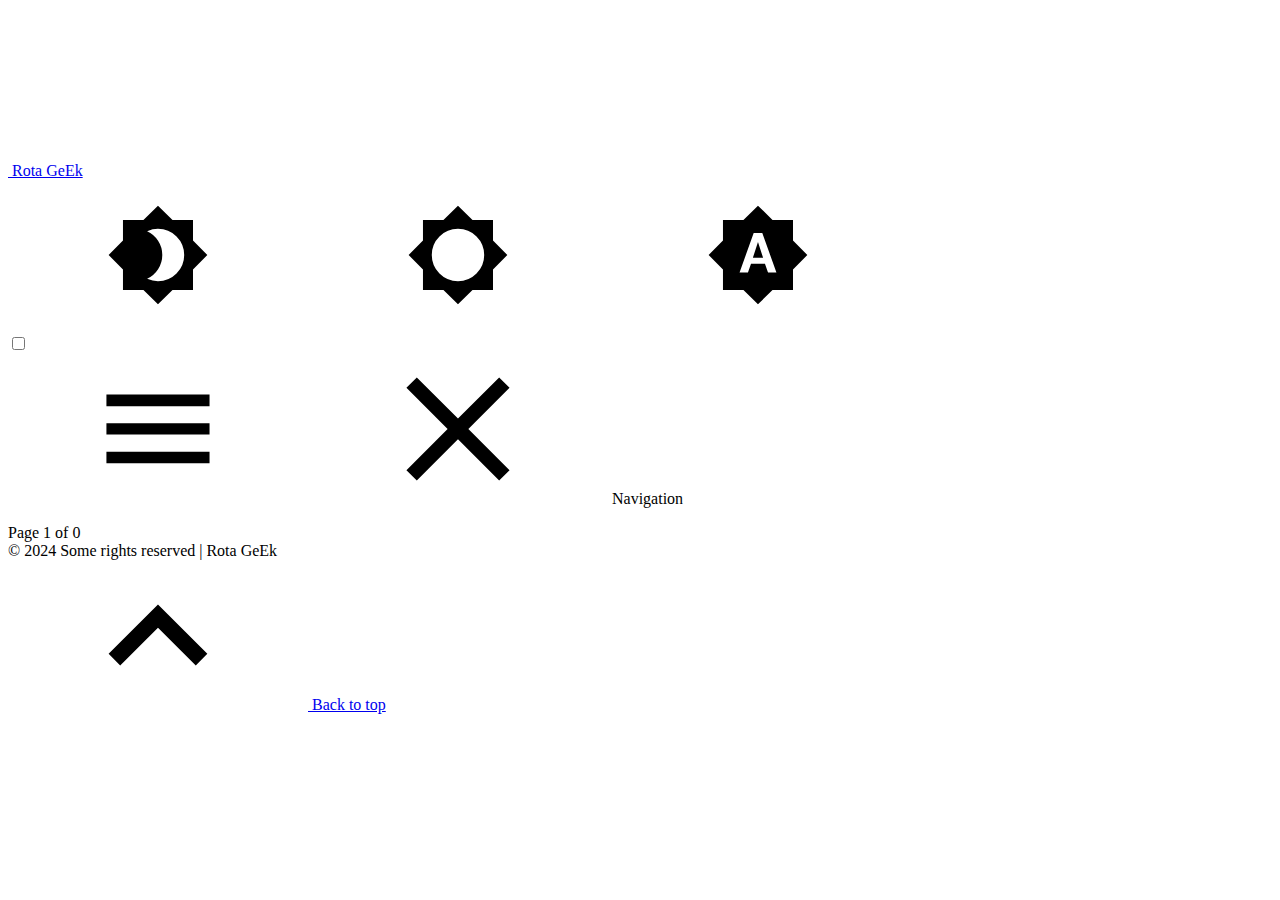
==== commit 0d781852: "ajust head" ====
--- a/public/authors/index.html
+++ b/public/authors/index.html
@@ -76,7 +76,7 @@
 </section>
 <section class="flex flex-wrap align-center">
 <span class=gblog-footer__item>
-© Copyright | Rota GeEk
+© 2024 Some rights reserved | Rota GeEk
 </span>
 </section>
 </div>
@@ -91,4 +91,4 @@
 </footer>
 </div>
 </body>
-</html>+</html>
